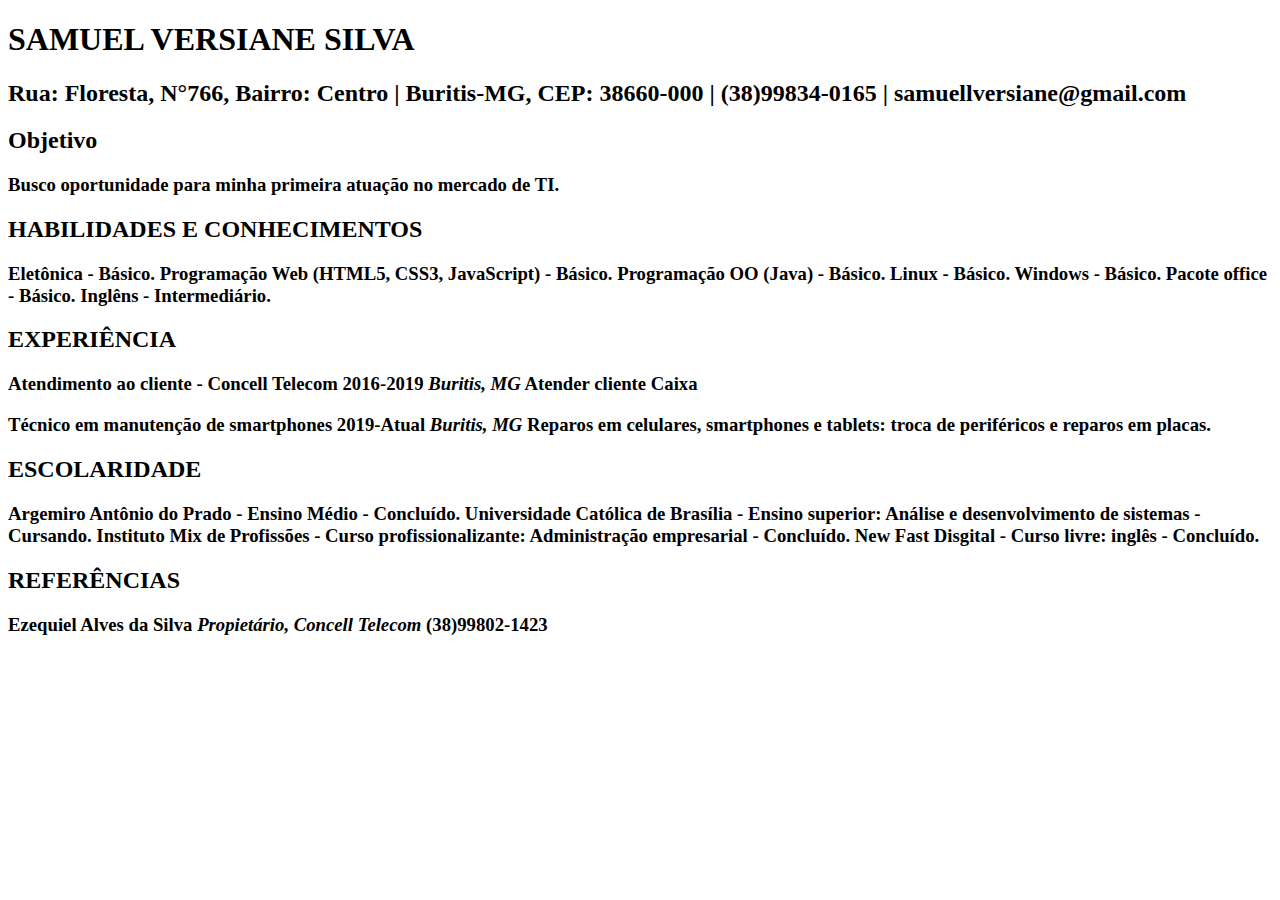
==== index.html @ cc30ea2c "First commit" ====
<!DOCTYPE html>
<html lang="pt-BR">
    <head>
    
    </head>

    <body>
        <h1>SAMUEL VERSIANE SILVA</h1>
        <h2>Rua: Floresta, N°766, Bairro: Centro | Buritis-MG, CEP: 38660-000 | (38)99834-0165 | samuellversiane@gmail.com</h2>
        <h2>Objetivo</h2>
        <h3>Busco oportunidade para minha primeira atuação no mercado de TI.</h3>
        <h2>HABILIDADES E CONHECIMENTOS</h2>
        <h3> 
            Eletônica - Básico.
            Programação Web (HTML5, CSS3, JavaScript) - Básico.
            Programação OO (Java) - Básico.
            Linux - Básico.
            Windows - Básico.
            Pacote office - Básico.
            Inglêns - Intermediário.
        </h3>
        <h2>EXPERIÊNCIA</h2>
        <h3><b>Atendimento ao cliente - Concell Telecom</b> 2016-2019 <i>Buritis, MG</i> Atender cliente Caixa</h3>
        <h3><b>Técnico em manutenção de smartphones</b> 2019-Atual <i>Buritis, MG</i> Reparos em celulares, smartphones e tablets: troca de periféricos e reparos em placas.</h3>
        <h2>ESCOLARIDADE</h2>
        <h3>
            Argemiro Antônio do Prado - Ensino Médio - Concluído.
            Universidade Católica de Brasília - Ensino superior: Análise e desenvolvimento de sistemas - Cursando.
            Instituto Mix de Profissões - Curso profissionalizante: Administração empresarial - Concluído.
            New Fast Disgital - Curso livre: inglês - Concluído.
        </h3>
        <h2>REFERÊNCIAS</h2>
        <h3>Ezequiel Alves da Silva <i>Propietário, Concell Telecom</i> (38)99802-1423</h3>
    </body>

</html>
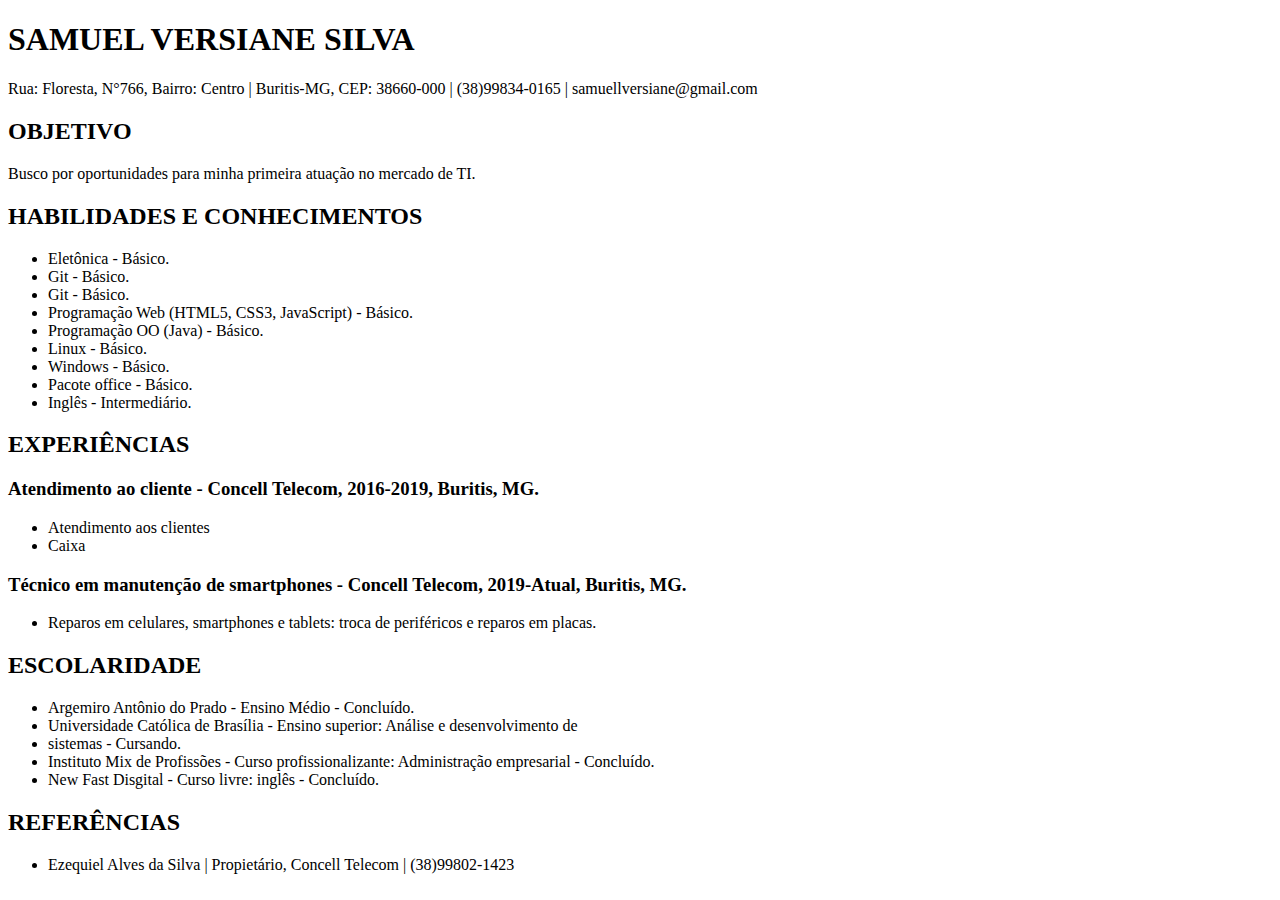
==== commit 58bed0c0: "Corrections" ====
--- a/index.html
+++ b/index.html
@@ -1,36 +1,51 @@
 <!DOCTYPE html>
 <html lang="pt-BR">
     <head>
-    
+        <meta charset="utf-8">
+        <title>Curriculum Vitae</title>
     </head>
 
     <body>
         <h1>SAMUEL VERSIANE SILVA</h1>
-        <h2>Rua: Floresta, N°766, Bairro: Centro | Buritis-MG, CEP: 38660-000 | (38)99834-0165 | samuellversiane@gmail.com</h2>
-        <h2>Objetivo</h2>
-        <h3>Busco oportunidade para minha primeira atuação no mercado de TI.</h3>
+        <p>Rua: Floresta, N°766, Bairro: Centro | Buritis-MG, CEP: 38660-000 | (38)99834-0165 | samuellversiane@gmail.com</p>
+        
+        <h2>OBJETIVO</h2>
+        <p>Busco por oportunidades para minha primeira atuação no mercado de TI.<p>
+        
         <h2>HABILIDADES E CONHECIMENTOS</h2>
-        <h3> 
-            Eletônica - Básico.
-            Programação Web (HTML5, CSS3, JavaScript) - Básico.
-            Programação OO (Java) - Básico.
-            Linux - Básico.
-            Windows - Básico.
-            Pacote office - Básico.
-            Inglêns - Intermediário.
-        </h3>
-        <h2>EXPERIÊNCIA</h2>
-        <h3><b>Atendimento ao cliente - Concell Telecom</b> 2016-2019 <i>Buritis, MG</i> Atender cliente Caixa</h3>
-        <h3><b>Técnico em manutenção de smartphones</b> 2019-Atual <i>Buritis, MG</i> Reparos em celulares, smartphones e tablets: troca de periféricos e reparos em placas.</h3>
+        <ul>
+            <li>Eletônica - Básico.</li>
+            <li>Git - Básico.</li>
+            <li>Git - Básico.</li>
+            <li>Programação Web (HTML5, CSS3, JavaScript) - Básico.</li>
+            <li>Programação OO (Java) - Básico.</li>
+            <li>Linux - Básico.</li>
+            <li>Windows - Básico.</li>
+            <li>Pacote office - Básico.</li>
+            <li>Inglês - Intermediário.</li>
+        </ul>
+        
+        <h2>EXPERIÊNCIAS</h2>
+        <h3>Atendimento ao cliente - Concell Telecom, 2016-2019, Buritis, MG.</h3>
+        <ul>
+            <li>Atendimento aos clientes</li> 
+            <li>Caixa</li>
+        </ul>
+        <h3>Técnico em manutenção de smartphones - Concell Telecom, 2019-Atual, Buritis, MG.</h3>
+        <ul><li>Reparos em celulares, smartphones e tablets: troca de periféricos e reparos em placas.</li></ul>
         <h2>ESCOLARIDADE</h2>
-        <h3>
-            Argemiro Antônio do Prado - Ensino Médio - Concluído.
-            Universidade Católica de Brasília - Ensino superior: Análise e desenvolvimento de sistemas - Cursando.
-            Instituto Mix de Profissões - Curso profissionalizante: Administração empresarial - Concluído.
-            New Fast Disgital - Curso livre: inglês - Concluído.
-        </h3>
+        <ul>
+            <li>Argemiro Antônio do Prado - Ensino Médio - Concluído.</li>
+            <li>Universidade Católica de Brasília - Ensino superior: Análise e desenvolvimento de</li> <li>sistemas - Cursando.</li>
+            <li>Instituto Mix de Profissões - Curso profissionalizante: Administração empresarial - Concluído.</li>
+            <li>New Fast Disgital - Curso livre: inglês - Concluído.</li>
+        </ul>
+        
         <h2>REFERÊNCIAS</h2>
-        <h3>Ezequiel Alves da Silva <i>Propietário, Concell Telecom</i> (38)99802-1423</h3>
+        <ul>
+            <li>Ezequiel Alves da Silva | Propietário, Concell Telecom | (38)99802-1423</li>
+        </ul>
+    
     </body>
 
 </html>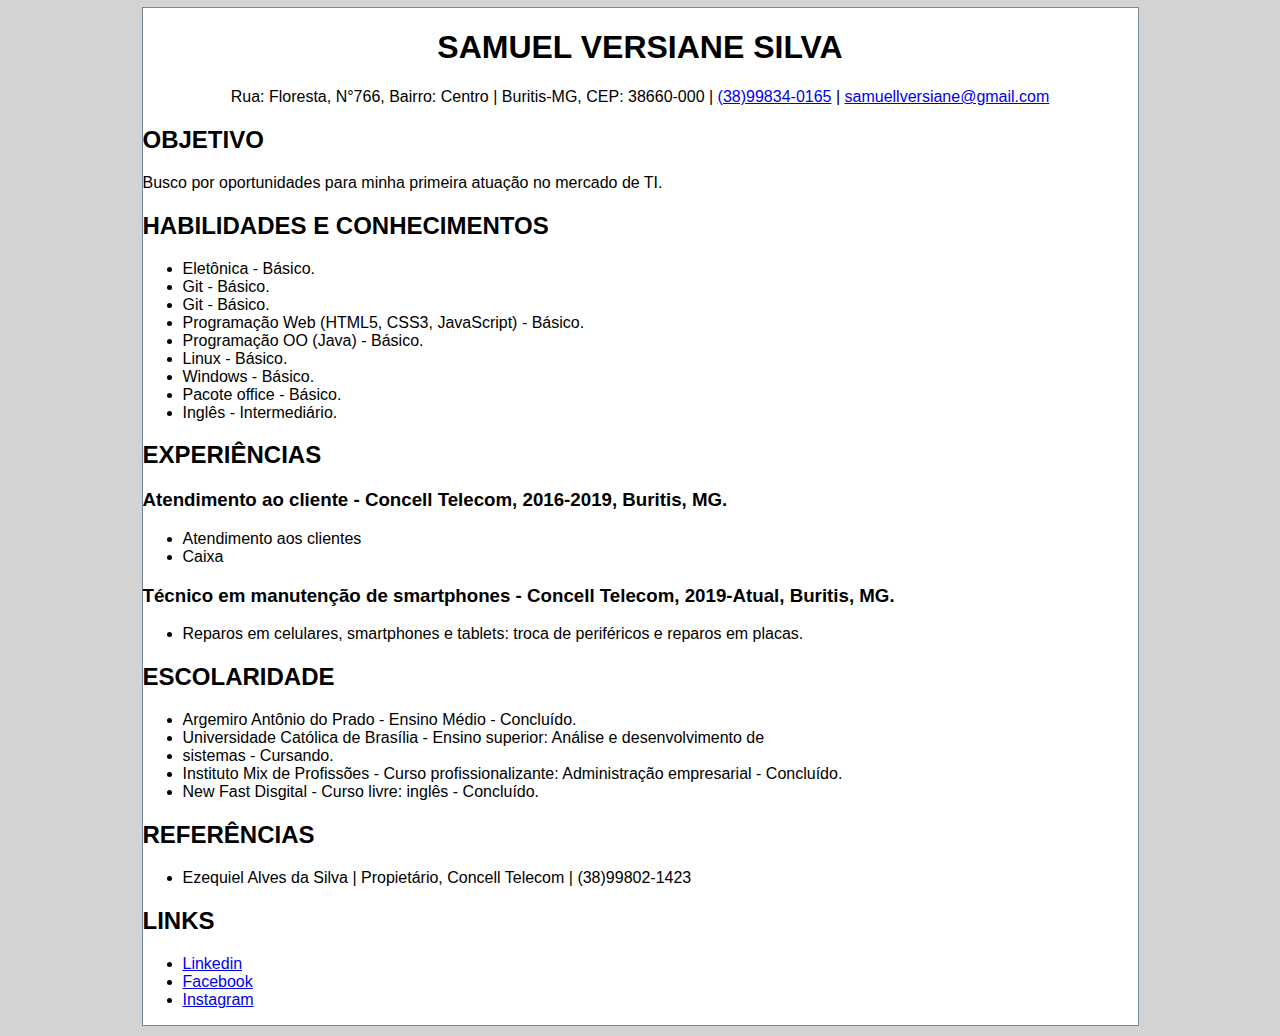
==== commit a5fc2d21: "Some css elements" ====
--- a/index.html
+++ b/index.html
@@ -3,49 +3,71 @@
     <head>
         <meta charset="utf-8">
         <title>Curriculum Vitae</title>
+        <style>
+            html { background-color: lightgray}
+            main { width: 995px; margin: -1px auto 10px; border: 1px solid lightslategray; background-color: white; font-family: sans-serif}
+            header { text-align: center; text-decoration: none; }
+        </style>
     </head>
-
     <body>
-        <h1>SAMUEL VERSIANE SILVA</h1>
-        <p>Rua: Floresta, N°766, Bairro: Centro | Buritis-MG, CEP: 38660-000 | (38)99834-0165 | samuellversiane@gmail.com</p>
-        
-        <h2>OBJETIVO</h2>
-        <p>Busco por oportunidades para minha primeira atuação no mercado de TI.<p>
-        
-        <h2>HABILIDADES E CONHECIMENTOS</h2>
-        <ul>
-            <li>Eletônica - Básico.</li>
-            <li>Git - Básico.</li>
-            <li>Git - Básico.</li>
-            <li>Programação Web (HTML5, CSS3, JavaScript) - Básico.</li>
-            <li>Programação OO (Java) - Básico.</li>
-            <li>Linux - Básico.</li>
-            <li>Windows - Básico.</li>
-            <li>Pacote office - Básico.</li>
-            <li>Inglês - Intermediário.</li>
-        </ul>
-        
-        <h2>EXPERIÊNCIAS</h2>
-        <h3>Atendimento ao cliente - Concell Telecom, 2016-2019, Buritis, MG.</h3>
-        <ul>
-            <li>Atendimento aos clientes</li> 
-            <li>Caixa</li>
-        </ul>
-        <h3>Técnico em manutenção de smartphones - Concell Telecom, 2019-Atual, Buritis, MG.</h3>
-        <ul><li>Reparos em celulares, smartphones e tablets: troca de periféricos e reparos em placas.</li></ul>
-        <h2>ESCOLARIDADE</h2>
-        <ul>
-            <li>Argemiro Antônio do Prado - Ensino Médio - Concluído.</li>
-            <li>Universidade Católica de Brasília - Ensino superior: Análise e desenvolvimento de</li> <li>sistemas - Cursando.</li>
-            <li>Instituto Mix de Profissões - Curso profissionalizante: Administração empresarial - Concluído.</li>
-            <li>New Fast Disgital - Curso livre: inglês - Concluído.</li>
-        </ul>
-        
-        <h2>REFERÊNCIAS</h2>
-        <ul>
-            <li>Ezequiel Alves da Silva | Propietário, Concell Telecom | (38)99802-1423</li>
-        </ul>
-    
+        <main>
+            <header>
+                <h1>SAMUEL VERSIANE SILVA</h1>
+                <p>Rua: Floresta, N°766, Bairro: Centro | Buritis-MG, CEP: 38660-000 | <a href="tel:038998340165">(38)99834-0165</a> | <a href="samuellversiane@gmail.com">samuellversiane@gmail.com</a></p>
+            </header>
+            <article>
+                
+                <h2>OBJETIVO</h2>
+                <p>Busco por oportunidades para minha primeira atuação no mercado de TI.<p>
+                <h2>HABILIDADES E CONHECIMENTOS</h2>
+                <ul>
+                    <li>Eletônica - Básico.</li>
+                    <li>Git - Básico.</li>
+                    <li>Git - Básico.</li>
+                    <li>Programação Web (HTML5, CSS3, JavaScript) - Básico.</li>
+                    <li>Programação OO (Java) - Básico.</li>
+                    <li>Linux - Básico.</li>
+                    <li>Windows - Básico.</li>
+                    <li>Pacote office - Básico.</li>
+                    <li>Inglês - Intermediário.     </li>
+                </ul>
+                <h2>EXPERIÊNCIAS</h2>
+                <h3>Atendimento ao cliente - Concell Telecom, 2016-2019, Buritis, MG.</h3>
+                <ul>
+                    <li>Atendimento aos clientes</li> 
+                    <li>Caixa</li>
+                </ul>
+                <h3>Técnico em manutenção de smartphones - Concell Telecom, 2019-Atual, Buritis, MG.</h3>
+                <ul>
+                    <li>Reparos em celulares, smartphones e tablets: troca de periféricos e reparos em placas.</li>
+                </ul>
+                <h2>ESCOLARIDADE</h2>
+                <ul>
+                    <li>Argemiro Antônio do Prado - Ensino Médio - Concluído.</li>
+                    <li>Universidade Católica de Brasília - Ensino superior: Análise e desenvolvimento de</li> <li>sistemas - Cursando.</li>
+                    <li>Instituto Mix de Profissões - Curso profissionalizante: Administração empresarial - Concluído.</li>
+                    <li>New Fast Disgital - Curso livre: inglês - Concluído.</li>
+                </ul>
+                
+                <h2>REFERÊNCIAS</h2>
+                <ul>
+                    <li>Ezequiel Alves da Silva | Propietário, Concell Telecom | (38)99802-1423</li>
+                </ul>
+                
+            </article>
+            
+            <div id="apoio">
+                <section class="contato">
+                    <h2>LINKS</h2>
+                    <ul>
+                        <li><a href="https://www.linkedin.com/in/samuel-versiane-6b023b177/">Linkedin</a></li>
+                        <li><a href="https://www.facebook.com/samuel.versianesilva.58">Facebook</a></li>
+                        <li><a href="https://www.instagram.com/samversiane/">Instagram</a></li>
+                    </ul>
+                </section>
+            </div>
+            
+            
+        </main>
     </body>
-
 </html>